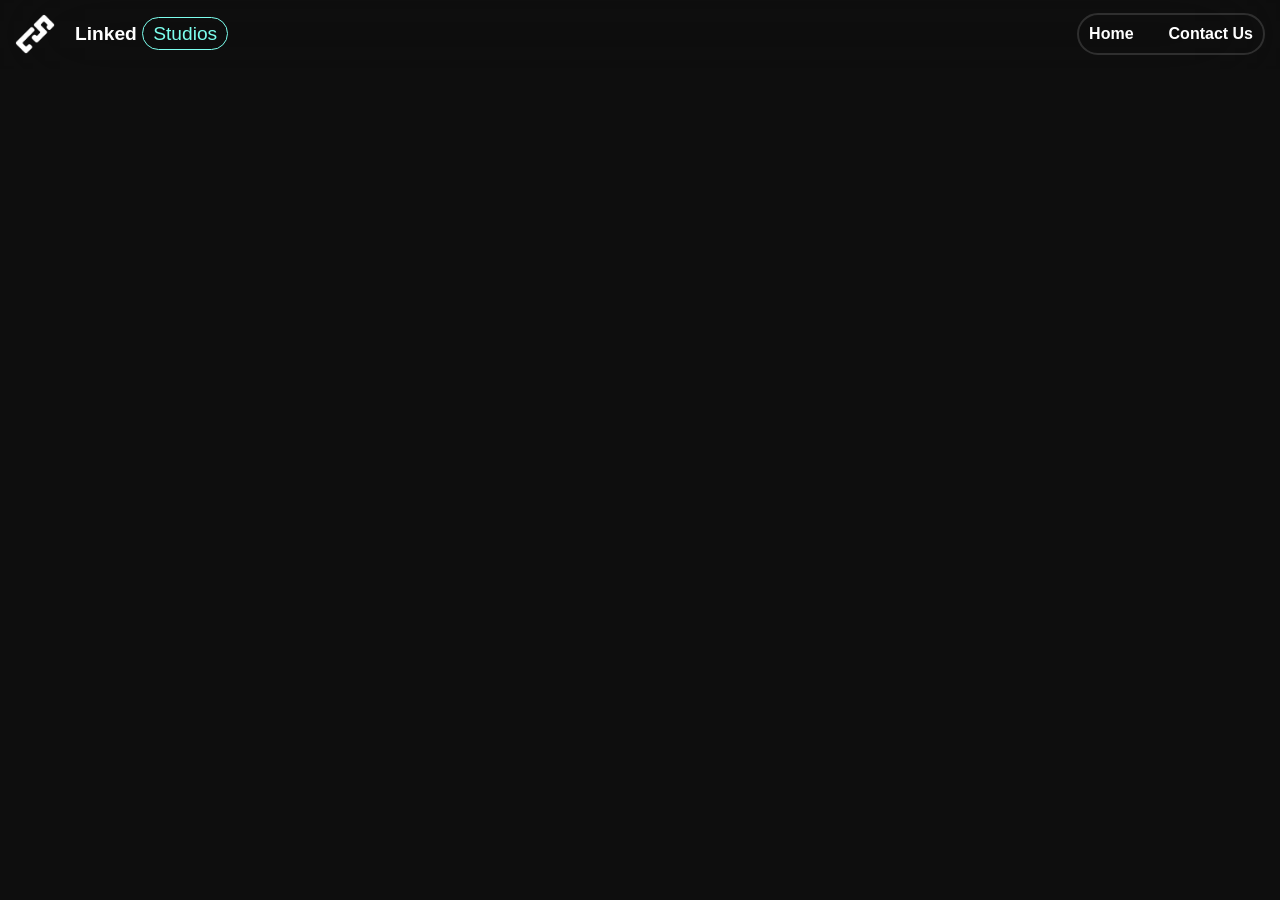
==== learn.html @ 87d77068 "Add files via upload" ====
<!DOCTYPE html>
<html lang="en">

<head>
    <meta charset="UTF-8">
    <meta name="viewport" content="width=device-width, initial-scale=1.0">
    <title>Learn More</title>

    <link rel="icon" href="Images/logos/logo.webp">

    <link rel="stylesheet" href="app.css">
    <link rel="stylesheet" href="animation-styles.css">
    <link rel="stylesheet" href="background-framework.css">

    <script type="text/javascript" src="Boots/jquery.js" defer></script>
    <script type="text/javascript" src="content.js" defer></script>
    <script type="text/javascript" src="function.js" defer></script>
</head>

<body>
    <nav>
        <div>
            <img src="Images/logos/logo.webp" alt="linked-studioslogo">
            <p>Linked <span>Studios</span></p>
        </div>

        <button id="nav-ham" class="nav-toggle">&#9776;</button>

        <div id="nav-links" class="links" data-isopen=false>
            <a class="cex-but" href="index.html" draggable="false">Home</a>
            <a class="cex- but" href="#contact" draggable="false">Contact Us</a>
        </div>
    </nav>
</body>

</html>
---- app.css ----
:root {
    --margin: 30px;
    --padding: 30px;
    --border-radius: 30px;
    --font-size: 16px;
    --background-color: #0e0e0e;
    --main-color: rgb(124, 255, 238);
    --shadow-color: rgb(0, 0, 0);
    --showcase-gap: 30px;

    font-size: var(--font-size);
}

html {
    scroll-behavior: smooth;
}

body {
    margin: 0px;
    overflow-x: hidden;

    background-color: var(--background-color);
    font-family: Verdana, Geneva, Tahoma, sans-serif;

    color: white;
}

main {
    display: flex;
    flex-direction: column;
    gap: 60px;
}

h1,
h2 {
    text-shadow: 0 0 0.2em currentColor;
}

/* Navigations */

nav {
    position: sticky;
    top: 0px;

    display: flex;
    justify-content: space-between;
    align-items: center;
    background-color: rgba(17, 17, 17, 0.253);
    color: white;

    padding: 0px 15px 15px;
    backdrop-filter: blur(50px);

    padding-bottom: 0;
    z-index: 100;
}

nav div {
    display: flex;
    justify-content: center;
    align-items: center;
}

nav img {
    height: 2.5em;
    aspect-ratio: 1 / 1;
}

nav p {
    font-size: larger;
    font-weight: bolder;
}

nav p span {
    padding: 5px 10px;
    border: 1px var(--main-color) solid;
    border-radius: 1000px;
    color: var(--main-color);

    font-weight: lighter;
}

.links {
    display: flex;
    gap: 15px;
    border-radius: 1000px;
    border: 2px rgba(255, 255, 255, 0.137) solid;
    list-style: none;
    font-weight: bold;
}

.links a {
    padding: 10px;

    color: white;
    font-size: 16px;

    text-decoration: none;

    border: none;
    border-radius: 1000px;
    transition: all 0.6s cubic-bezier(0.23, 1, 0.320, 1);
}

.nav-toggle {
    display: none;
    cursor: pointer;

    border: none;
    background: none;

    font-size: 30px;
    color: white;
    padding: 0px;
    margin: 0px;
}

/* HTML Elements */

#intro {
    position: relative;

    margin: 0px var(--margin);
    border-radius: 0px 0px var(--border-radius) var(--border-radius);

    border: var(--main-color) 3px solid;
    border-top: none;

    padding: calc(var(--padding) + 20px);
    background: radial-gradient(circle at top, #0e0e0e 35%, rgb(20, 95, 105) 70%, var(--main-color) 100%);

    color: white;
}

#intro::before {
    content: "";
    position: absolute;

    inset: 0;

    background: linear-gradient(to bottom, #0e0e0e, rgba(0, 0, 0, 0) 50%);
    pointer-events: none;
}

#intro h1 {
    position: relative;

    font-size: clamp(30px, 5vw, 60px);
    width: 100%;
}

.cex-but {
    border: 2px white solid;
    color: white;

    padding: 10px 40px;
    border-radius: 1000px;
    background-color: transparent;

    font-weight: bolder;
    font-size: 17px;

    position: relative;
    overflow: hidden;

    transition: all 0.6s cubic-bezier(0.23, 1, 0.320, 1);
}

.cex-but::before {
    content: "";
    position: absolute;

    border-radius: inherit;
    background-color: white;
    inset: 0;
    margin: auto;

    width: 100%;
    aspect-ratio: 1/1;

    scale: 0;
    z-index: -1;

    transition: all 0.6s cubic-bezier(0.23, 1, 0.320, 1);
}

#about-us {
    margin: 0px var(--margin);
    padding: calc(var(--padding) + 20px);
    background: linear-gradient(to top, #1a1a1a, #1a1a1a00 75%);

    border-radius: var(--border-radius);

    display: flex;
    flex-wrap: wrap;

    color: rgb(255, 255, 255);
}

#about-us>* {
    width: 50%;
}

#about-us section>img {
    height: 5em;
}

.cascade-container {
    width: 100%;
    height: 13em;

    transform-style: preserve-3d;

    position: relative;
    transform: perspective(5000px) rotateX(var(--rotate3dX)) rotateY(var(--rotate3dY));

    display: flex;
    justify-content: center;
    align-items: center;
}

.cascade-container>* {
    position: absolute;
    border-radius: 20px;
    box-shadow: 0px 15px 15px rgba(0, 0, 0, 0.5);

    max-width: 100%;
    height: auto;
}

.cascade-container>img:nth-child(1) {
    scale: 1;
}

.cascade-container>img:nth-child(2) {
    scale: 0.55;

    transform: translateX(-80%) translateY(-70%) translateZ(75px);
}

.cascade-container>img:nth-child(3) {
    scale: 0.65;

    transform: translateX(50%) translateY(70%) translateZ(30px);
}

.showcase {
    text-align: center;

    background: linear-gradient(to right, var(--background-color), #1a2122 50%, var(--background-color) 100%);
    padding: var(--padding);
}

.showcase section {
    display: flex;
    flex-wrap: wrap;

    justify-content: center;
    gap: var(--showcase-gap);
}

.showcase h1 {
    font-size: 50px;
    margin-bottom: 60px;
}

.showcase h1 span {
    color: var(--main-color);
}

.cd {
    height: 200px;

    background: rgb(97, 36, 36);
    overflow: hidden;

    background-size: cover;
    background-position: center;

    border-radius: calc(var(--border-radius) / 2);
    position: relative;

    inset: 0;

    transition: all 0.3s cubic-bezier(0.23, 1, 0.320, 1);
}

.cd::before {
    content: "";
    position: absolute;

    backdrop-filter: blur(4px);
    inset: 0;

    z-index: -1;

    background: linear-gradient(to top, black, rgba(0, 0, 0, 0));

    transform-origin: bottom;
    transition: all 0.3s cubic-bezier(0.215, 0.610, 0.355, 1);
}

.cd>h2,p {
    margin: 20px;
    text-align: left;
    transition: all 0.3s cubic-bezier(0.215, 0.610, 0.355, 1);

    transition-delay: calc(sibling-index() * 0.1s);
    line-height: 1.5;
}

.cd>img {
    position: absolute;
    bottom: 0px;
    right: 0px;

    width: 2.5em;
    margin: 10px;

    border-radius: 10px;
}

.cd a {
    background-color: red;
    inset: 0;

    position: relative;
    z-index: 3;
}

#contact {
    display: flex;
    flex-wrap: wrap;
    gap: 30px;
}

#contact > a {
    text-decoration: none;
}

.info-dump {
    margin: 3em;
    text-align: center;
}

.info-dump h1+p {
    width: 100%;
}

.info-dump button {
    margin: 30px;
}


/* Footer */
footer {
    padding: var(--padding);
    text-align: center;
}

/* Pre-made Styles frfr */

.shadow {
    box-shadow: var(--shadow-color) 0px 20px 30px -10px;
    border-radius: 8px;
}

/* Media Queries */

@media screen and (min-width: 1400px) {
    .cd {
        width: calc(25% - var(--showcase-gap));
    }

    #about-us {
        padding-top: 250px;
    }
}

@media screen and (max-width: 1400px) {
    .cd {
        width: calc(33% - var(--showcase-gap));
    }
}

@media screen and (max-width: 1000px) {
    .cd {
        width: calc(50% - var(--showcase-gap));
    }
}

@media screen and (max-width: 600px) {
    .cd {
        width: 100%;
    }
}

@media screen and (min-width: 768px) {
    .links {
        transform: translateX(0%);
    }
}

@media screen and (max-width: 768px) {
    .nav-toggle {
        display: block;
        z-index: inherit;
        appearance: none;
    }

    nav {
        display: flex;
        flex-wrap: wrap;

        padding-bottom: 0;
    }

    .links {
        position: absolute;

        left: 0px;
        top: 100%;

        border: none;
        border-radius: 0px;

        display: flex;
        flex-direction: column;

        gap: 0px;
        width: 100vw;

        transform: translateX(125%);
        transition: all 0.6s cubic-bezier(0.23, 1, 0.320, 1);
    }

    .links>a {
        overflow: hidden;
        width: 100%;
        position: relative;

        background-color: rgba(0, 0, 0, 0.664);

        padding: 15px;
        padding-left: 50px;

        backdrop-filter: blur(15px);
        border-radius: 0;
        transform-origin: center top;
        transition: all 0.6s cubic-bezier(0.23, 1, 0.320, 1);
    }

    .links>a::before {
        content: "";
        position: absolute;

        inset: 0;
        background: linear-gradient(to right, var(--main-color), rgba(0, 0, 0, 0));

        transform-origin: center left;
        z-index: -1;

        transition: all 0.6s cubic-bezier(0.23, 1, 0.320, 1);
        transform: scaleX(0);
    }

    .footer-nav {
        display: none;
    }

    #about-us>* {
        width: 100%;
    }

    #contact button {
        width: 100%;
    }

    .cascade-container {
        margin-top: 75px;
    }
}
---- animation-styles.css ----
.cex-but:hover {
    color: black;
    scale: 1.15;

    box-shadow: 0 0px 20px rgba(255, 255, 255, 0.4);
}

.cex-but:hover::before {
    scale: 3;
}

.cd:hover::before {
    opacity: 1;
    transform: rotateX(100deg);
}

.cd:hover h2, .cd:hover p {
    transform: translateY(30px);
    opacity: 0;
}

.cd:hover {
    transform: scale(0.9);
}

.nav-toggle:checked~.links {
    display: none;
}


/* Animation Vars */
 
@keyframes appearabove {
    from {
        opacity: 0;

        transform: translateY(100px) scale(0);
    }

    to {
        opacity: 1;

        transform: translateY(0) scale(1);
    }
}

/* Animation Initiator */

.appear-scale {
    opacity: 0;

    animation: appearabove 0.6s cubic-bezier(0.19, 1, 0.22, 1) forwards;
    animation-delay: calc(calc(sibling-index()-1)*250ms);
   
    timeline-trigger: --appearabove-trigger view();
    animation-trigger: --appearabove-trigger play-once none;
}

/* Medias */

@media screen and (min-width: 768px) {
    .links a:hover {
        background-color: var(--main-color);
        color: black;
    }
}

@media screen and (max-width: 768px) {
    .links a:hover::before {
        transform: scaleX(1);
    }

    .links a:hover {
        color: black;
        padding-left: 20%;

        z-index: 2;
        backdrop-filter: blur(15px);
    }

}

@media (pointer: coarse) and (hover: none) {

}
---- background-framework.css ----
/* From Uiverse.io by amir_6539 */ 
.container {
  position: absolute;

  z-index: 0;
  inset: 0;
  overflow: hidden;
  pointer-events: none;
}

#stars {
  width: 1px;
  height: 1px;
  background: transparent;
  box-shadow:
    501px 811px #fff,
    1450px 1324px #fff,
    1093px 1780px #fff,
    1469px 678px #fff,
    904px 741px #fff,
    1160px 781px #fff,
    1841px 1962px #fff,
    1630px 1667px #fff,
    1788px 676px #fff,
    367px 1734px #fff,
    1343px 156px #fff,
    1283px 1142px #fff,
    1062px 378px #fff,
    1395px 467px #fff,
    1017px 1891px #fff,
    137px 1114px #fff,
    1767px 1403px #fff,
    1543px 11px #fff,
    1078px 181px #fff,
    1189px 1574px #fff,
    1697px 1551px #fff,
    439px 472px #fff,
    1491px 677px #fff,
    1364px 599px #fff,
    34px 382px #fff,
    1221px 1584px #fff,
    1266px 1499px #fff,
    169px 1907px #fff,
    1219px 1125px #fff,
    659px 18px #fff,
    1731px 1959px #fff,
    332px 1216px #fff,
    1913px 788px #fff,
    80px 712px #fff,
    326px 1605px #fff,
    574px 1502px #fff,
    473px 1653px #fff,
    404px 975px #fff,
    322px 1797px #fff,
    425px 1321px #fff,
    1121px 1797px #fff,
    731px 647px #fff,
    891px 1584px #fff,
    1523px 109px #fff,
    1379px 244px #fff,
    865px 1064px #fff,
    493px 956px #fff,
    624px 1380px #fff,
    440px 619px #fff,
    1630px 767px #fff,
    955px 1196px #fff,
    62px 729px #fff,
    126px 946px #fff,
    1256px 896px #fff,
    1444px 256px #fff,
    661px 1628px #fff,
    1078px 1716px #fff,
    300px 737px #fff,
    1734px 413px #fff,
    1296px 129px #fff,
    1771px 1678px #fff,
    977px 1764px #fff,
    1879px 549px #fff,
    665px 1531px #fff,
    89px 701px #fff,
    1084px 1183px #fff,
    1597px 1576px #fff,
    1354px 1774px #fff,
    554px 1471px #fff,
    1469px 287px #fff,
    887px 106px #fff,
    1962px 766px #fff,
    638px 805px #fff,
    1651px 741px #fff,
    1517px 1826px #fff,
    24px 1152px #fff,
    507px 558px #fff,
    1262px 652px #fff,
    246px 1048px #fff,
    1077px 421px #fff,
    1866px 1847px #fff,
    1986px 1561px #fff,
    704px 632px #fff,
    1991px 1875px #fff,
    1227px 395px #fff,
    45px 1116px #fff,
    247px 786px #fff,
    890px 607px #fff,
    787px 1235px #fff,
    557px 524px #fff,
    1582px 1285px #fff,
    1725px 1366px #fff,
    952px 747px #fff,
    251px 458px #fff,
    1500px 1250px #fff,
    1999px 1734px #fff,
    1336px 1955px #fff,
    1705px 1464px #fff,
    728px 697px #fff,
    594px 510px #fff,
    1345px 1990px #fff,
    1919px 1803px #fff,
    1117px 966px #fff,
    1629px 97px #fff,
    1046px 1196px #fff,
    810px 1092px #fff,
    722px 976px #fff,
    406px 18px #fff,
    1665px 1860px #fff,
    1758px 1628px #fff,
    1183px 463px #fff,
    564px 239px #fff,
    13px 1767px #fff,
    1482px 1472px #fff,
    1700px 347px #fff,
    1362px 244px #fff,
    1141px 1708px #fff,
    22px 885px #fff,
    374px 1309px #fff,
    1034px 1037px #fff,
    1725px 1086px #fff,
    1343px 1921px #fff,
    596px 903px #fff,
    1061px 478px #fff,
    18px 1409px #fff,
    729px 1364px #fff,
    264px 911px #fff,
    677px 1442px #fff,
    123px 33px #fff,
    1303px 646px #fff,
    1945px 792px #fff,
    1305px 938px #fff,
    918px 1536px #fff,
    620px 948px #fff,
    183px 646px #fff,
    695px 687px #fff,
    881px 272px #fff,
    1521px 1212px #fff,
    1423px 1022px #fff,
    1545px 1271px #fff,
    1393px 348px #fff,
    685px 1910px #fff,
    1446px 856px #fff,
    73px 1201px #fff,
    736px 999px #fff,
    673px 796px #fff,
    469px 850px #fff,
    1912px 142px #fff,
    1278px 664px #fff,
    184px 1990px #fff,
    1173px 1312px #fff,
    782px 1879px #fff,
    323px 1035px #fff,
    611px 908px #fff,
    565px 1449px #fff,
    748px 1713px #fff,
    1047px 490px #fff,
    1040px 1872px #fff,
    1818px 1659px #fff,
    1806px 1327px #fff,
    386px 575px #fff,
    1550px 463px #fff,
    148px 687px #fff,
    651px 1683px #fff,
    1588px 1194px #fff,
    1831px 2px #fff,
    581px 876px #fff,
    1396px 1743px #fff,
    1212px 1810px #fff,
    421px 1920px #fff,
    658px 1461px #fff,
    1859px 1809px #fff,
    1456px 388px #fff,
    186px 1627px #fff,
    1528px 1145px #fff,
    171px 97px #fff,
    674px 1072px #fff,
    676px 1052px #fff,
    1165px 1131px #fff,
    1088px 781px #fff,
    1231px 948px #fff,
    330px 257px #fff,
    426px 1046px #fff,
    549px 652px #fff,
    1338px 74px #fff,
    1749px 364px #fff,
    931px 369px #fff,
    383px 1428px #fff,
    1558px 389px #fff,
    927px 133px #fff,
    234px 1888px #fff,
    1785px 1617px #fff,
    556px 643px #fff,
    401px 275px #fff,
    406px 1644px #fff,
    1253px 1852px #fff,
    1599px 883px #fff,
    744px 1721px #fff,
    524px 1297px #fff,
    1226px 1177px #fff,
    1679px 55px #fff,
    874px 1811px #fff,
    838px 790px #fff,
    1241px 430px #fff,
    1676px 652px #fff,
    1191px 568px #fff,
    53px 1990px #fff,
    1163px 237px #fff,
    61px 223px #fff,
    592px 456px #fff,
    1844px 271px #fff,
    1324px 1488px #fff,
    1373px 717px #fff,
    1822px 709px #fff,
    1464px 941px #fff,
    1445px 1118px #fff,
    991px 1414px #fff,
    1964px 1076px #fff,
    108px 172px #fff,
    641px 1722px #fff,
    1539px 427px #fff,
    1697px 45px #fff,
    1301px 1353px #fff,
    1060px 329px #fff,
    967px 1396px #fff,
    493px 301px #fff,
    1228px 1406px #fff,
    1211px 1653px #fff,
    444px 1822px #fff,
    1746px 353px #fff,
    1449px 381px #fff,
    671px 887px #fff,
    650px 138px #fff,
    30px 1839px #fff,
    1094px 1405px #fff,
    273px 796px #fff,
    1618px 1964px #fff,
    1045px 1849px #fff,
    1472px 1155px #fff,
    1529px 1312px #fff,
    728px 448px #fff,
    44px 1908px #fff,
    691px 818px #fff,
    254px 293px #fff,
    1981px 1133px #fff,
    1307px 375px #fff,
    196px 316px #fff,
    1241px 1975px #fff,
    1138px 1706px #fff,
    1769px 463px #fff,
    1768px 1428px #fff,
    1730px 590px #fff,
    1780px 523px #fff,
    1862px 1526px #fff,
    1613px 909px #fff,
    1266px 1781px #fff,
    470px 352px #fff,
    699px 1682px #fff,
    1002px 614px #fff,
    1209px 133px #fff,
    1842px 518px #fff,
    1422px 1836px #fff,
    1720px 1901px #fff,
    470px 1788px #fff,
    1355px 1387px #fff,
    146px 1162px #fff,
    933px 80px #fff,
    681px 1063px #fff,
    313px 1341px #fff,
    740px 1498px #fff,
    168px 1014px #fff,
    345px 1355px #fff,
    1498px 1562px #fff,
    1626px 1358px #fff,
    890px 403px #fff,
    663px 562px #fff,
    1481px 168px #fff,
    22px 719px #fff,
    774px 1041px #fff,
    1899px 829px #fff,
    430px 158px #fff,
    430px 361px #fff,
    1592px 1334px #fff,
    224px 323px #fff,
    1639px 1131px #fff,
    7px 271px #fff,
    1646px 1514px #fff,
    1605px 1444px #fff,
    1820px 1665px #fff,
    1549px 1641px #fff,
    1609px 1377px #fff,
    486px 1098px #fff,
    229px 613px #fff,
    542px 1694px #fff,
    318px 256px #fff,
    1861px 918px #fff,
    889px 892px #fff,
    442px 1524px #fff,
    19px 422px #fff,
    1935px 1908px #fff,
    828px 109px #fff,
    862px 1248px #fff,
    1275px 560px #fff,
    906px 63px #fff,
    337px 1605px #fff,
    1691px 918px #fff,
    1414px 679px #fff,
    1726px 749px #fff,
    1540px 1149px #fff,
    1337px 1466px #fff,
    446px 430px #fff,
    676px 1616px #fff,
    840px 326px #fff,
    976px 977px #fff,
    1840px 642px #fff,
    1273px 804px #fff,
    1071px 928px #fff,
    1292px 1675px #fff,
    29px 1148px #fff,
    1585px 135px #fff,
    1007px 563px #fff,
    1035px 78px #fff,
    1174px 574px #fff,
    120px 1304px #fff,
    845px 1292px #fff,
    861px 540px #fff,
    234px 232px #fff,
    1940px 1367px #fff,
    759px 639px #fff,
    1775px 1381px #fff,
    906px 372px #fff,
    1104px 1165px #fff,
    1524px 911px #fff,
    1882px 330px #fff,
    1389px 700px #fff,
    300px 1629px #fff,
    220px 1614px #fff,
    563px 140px #fff,
    1611px 1586px #fff,
    793px 1316px #fff,
    325px 1070px #fff,
    1722px 1462px #fff,
    1406px 1120px #fff,
    1169px 1768px #fff,
    1956px 1053px #fff,
    959px 1587px #fff,
    585px 1566px #fff,
    370px 204px #fff,
    1606px 1416px #fff,
    443px 1606px #fff,
    1499px 1102px #fff,
    1943px 105px #fff,
    1121px 1594px #fff,
    1512px 32px #fff,
    871px 1425px #fff,
    433px 100px #fff,
    294px 1471px #fff,
    1688px 1755px #fff,
    1666px 591px #fff,
    1034px 300px #fff,
    734px 1178px #fff,
    1342px 313px #fff,
    1616px 1590px #fff,
    1763px 1472px #fff,
    632px 1935px #fff,
    1708px 872px #fff,
    1871px 915px #fff,
    1829px 1020px #fff,
    1599px 578px #fff,
    42px 585px #fff,
    1163px 1382px #fff,
    1744px 1272px #fff,
    984px 1426px #fff,
    1786px 1584px #fff,
    1813px 379px #fff,
    1867px 1127px #fff,
    97px 567px #fff,
    626px 988px #fff,
    1178px 79px #fff,
    1703px 211px #fff,
    961px 1785px #fff,
    110px 975px #fff,
    953px 1941px #fff,
    1027px 1790px #fff,
    1665px 107px #fff,
    11px 964px #fff,
    1718px 1147px #fff,
    21px 1728px #fff,
    1358px 1922px #fff,
    872px 65px #fff,
    1191px 1635px #fff,
    762px 681px #fff,
    1519px 1033px #fff,
    906px 566px #fff,
    1074px 657px #fff,
    1093px 415px #fff,
    51px 198px #fff,
    1075px 1418px #fff,
    1547px 1070px #fff,
    225px 920px #fff,
    850px 1974px #fff,
    981px 595px #fff,
    1425px 131px #fff,
    460px 917px #fff,
    56px 495px #fff,
    714px 428px #fff,
    920px 493px #fff,
    470px 1521px #fff,
    532px 821px #fff,
    1905px 71px #fff,
    883px 1501px #fff,
    294px 196px #fff,
    381px 1999px #fff,
    332px 793px #fff,
    1246px 408px #fff,
    233px 149px #fff,
    315px 231px #fff,
    1594px 1302px #fff,
    696px 1585px #fff,
    791px 136px #fff,
    479px 199px #fff,
    1627px 1413px #fff,
    1824px 924px #fff,
    1631px 342px #fff,
    1251px 1151px #fff,
    284px 1781px #fff,
    497px 1052px #fff,
    204px 1161px #fff,
    646px 1499px #fff,
    1762px 558px #fff,
    854px 1833px #fff,
    883px 945px #fff,
    44px 982px #fff,
    1101px 834px #fff,
    515px 1748px #fff,
    1578px 1435px #fff,
    819px 1258px #fff,
    776px 670px #fff,
    115px 385px #fff,
    1478px 434px #fff,
    885px 20px #fff,
    192px 1513px #fff,
    78px 1129px #fff,
    1774px 1105px #fff,
    955px 1149px #fff,
    1817px 1929px #fff,
    1106px 1832px #fff,
    1107px 1997px #fff,
    94px 23px #fff,
    243px 982px #fff,
    43px 1972px #fff,
    1798px 673px #fff,
    1131px 1589px #fff,
    841px 14px #fff,
    826px 345px #fff,
    687px 56px #fff,
    1084px 32px #fff,
    1887px 1878px #fff,
    153px 526px #fff,
    1828px 253px #fff,
    1947px 1105px #fff,
    886px 700px #fff,
    1307px 1723px #fff,
    1274px 651px #fff,
    1530px 837px #fff,
    1699px 1637px #fff,
    1703px 1331px #fff,
    1929px 1557px #fff,
    1763px 737px #fff,
    1118px 1680px #fff,
    1545px 692px #fff,
    1462px 1092px #fff,
    208px 1667px #fff,
    1393px 859px #fff,
    186px 1794px #fff,
    351px 1199px #fff,
    642px 1995px #fff,
    1061px 1726px #fff,
    1708px 115px #fff,
    1233px 1305px #fff,
    637px 1786px #fff,
    1730px 603px #fff,
    75px 1240px #fff,
    1704px 1326px #fff,
    584px 346px #fff,
    438px 1554px #fff,
    561px 513px #fff,
    1382px 225px #fff,
    467px 1674px #fff,
    1403px 815px #fff,
    1546px 1835px #fff,
    127px 1119px #fff,
    276px 591px #fff,
    688px 1458px #fff,
    765px 646px #fff,
    474px 984px #fff,
    171px 361px #fff,
    94px 1480px #fff,
    1962px 1666px #fff,
    909px 1037px #fff,
    1725px 222px #fff,
    253px 1355px #fff,
    1892px 1901px #fff,
    275px 1847px #fff,
    28px 1184px #fff,
    1725px 1382px #fff,
    882px 647px #fff,
    1935px 1046px #fff,
    10px 344px #fff,
    292px 1328px #fff,
    127px 1352px #fff,
    752px 929px #fff,
    1589px 384px #fff,
    284px 1829px #fff,
    381px 820px #fff,
    1229px 1125px #fff,
    777px 429px #fff,
    1811px 1499px #fff,
    1573px 287px #fff,
    295px 756px #fff,
    389px 616px #fff,
    781px 41px #fff,
    1092px 333px #fff,
    794px 1588px #fff,
    386px 1847px #fff,
    1802px 710px #fff,
    662px 60px #fff,
    640px 264px #fff,
    463px 746px #fff,
    1859px 799px #fff,
    763px 37px #fff,
    639px 396px #fff,
    357px 1071px #fff,
    1190px 1430px #fff,
    1814px 257px #fff,
    1382px 235px #fff,
    606px 1304px #fff,
    1939px 1470px #fff,
    1124px 349px #fff,
    307px 1567px #fff,
    310px 1323px #fff,
    1145px 922px #fff,
    1196px 1922px #fff,
    1647px 544px #fff,
    788px 1337px #fff,
    257px 632px #fff,
    1413px 414px #fff,
    590px 620px #fff,
    582px 794px #fff,
    1702px 1481px #fff,
    1055px 53px #fff,
    157px 346px #fff,
    50px 1901px #fff,
    1038px 1369px #fff,
    796px 1941px #fff,
    215px 194px #fff,
    1567px 1538px #fff,
    367px 800px #fff,
    1044px 489px #fff,
    1109px 1712px #fff,
    524px 327px #fff,
    525px 1252px #fff,
    1475px 1240px #fff,
    529px 436px #fff,
    795px 834px #fff,
    122px 1371px #fff,
    79px 482px #fff,
    520px 1249px #fff,
    336px 1878px #fff,
    188px 944px #fff,
    325px 1259px #fff,
    1491px 1942px #fff,
    620px 1054px #fff,
    1606px 1153px #fff,
    1448px 502px #fff,
    53px 1381px #fff,
    107px 1670px #fff,
    1380px 618px #fff,
    967px 1557px #fff,
    1116px 1722px #fff,
    1174px 1044px #fff,
    1805px 717px #fff,
    663px 394px #fff,
    1848px 1007px #fff,
    389px 802px #fff,
    49px 392px #fff,
    1650px 852px #fff,
    1678px 1012px #fff,
    335px 1009px #fff,
    1818px 1631px #fff,
    1568px 742px #fff,
    1162px 1991px #fff,
    52px 1190px #fff,
    1401px 928px #fff,
    119px 1549px #fff,
    537px 1529px #fff,
    2px 1709px #fff,
    122px 387px #fff,
    543px 2px #fff,
    27px 1971px #fff,
    507px 1377px #fff,
    1362px 1080px #fff,
    1031px 1544px #fff,
    1631px 1174px #fff,
    1603px 312px #fff,
    1626px 1422px #fff,
    1430px 615px #fff,
    1958px 1431px #fff,
    1946px 1412px #fff,
    1848px 247px #fff,
    984px 1808px #fff,
    1396px 225px #fff,
    319px 717px #fff,
    1252px 875px #fff,
    1619px 156px #fff,
    951px 1971px #fff,
    386px 355px #fff,
    1406px 1151px #fff,
    273px 1538px #fff,
    844px 1570px #fff,
    947px 151px #fff,
    1363px 525px #fff,
    209px 307px #fff,
    1923px 1718px #fff,
    993px 1741px #fff,
    1513px 353px #fff,
    1353px 61px #fff,
    664px 352px #fff,
    1382px 359px #fff,
    1487px 1707px #fff,
    657px 1045px #fff,
    1107px 490px #fff,
    1834px 1176px #fff,
    837px 1438px #fff,
    1947px 448px #fff,
    1196px 333px #fff,
    151px 555px #fff,
    18px 992px #fff,
    458px 748px #fff,
    1801px 890px #fff,
    1093px 1012px #fff,
    315px 1101px #fff,
    194px 323px #fff,
    754px 292px #fff,
    1737px 7px #fff,
    40px 840px #fff,
    1170px 805px #fff,
    176px 1753px #fff,
    805px 1148px #fff,
    1578px 1271px #fff,
    367px 1494px #fff,
    363px 1111px #fff,
    1955px 243px #fff,
    1451px 1093px #fff,
    375px 617px #fff,
    1223px 720px #fff,
    1178px 13px #fff,
    1456px 865px #fff,
    1440px 49px #fff,
    186px 1569px #fff,
    320px 1853px #fff,
    300px 539px #fff,
    1559px 509px #fff,
    1985px 1108px #fff,
    1588px 828px #fff,
    525px 1432px #fff,
    831px 363px #fff,
    141px 281px #fff,
    1319px 402px #fff,
    40px 456px #fff,
    1955px 478px #fff,
    1758px 818px #fff,
    1924px 688px #fff,
    1030px 953px #fff,
    1982px 210px #fff,
    917px 1401px #fff,
    1051px 1837px #fff,
    1045px 463px #fff,
    1744px 573px #fff,
    529px 1530px #fff,
    542px 469px #fff,
    1982px 324px #fff,
    1902px 1422px #fff,
    1968px 782px #fff,
    1666px 1561px #fff,
    955px 304px #fff,
    323px 778px #fff,
    272px 443px #fff,
    485px 581px #fff,
    1353px 1058px #fff,
    1257px 131px #fff,
    434px 98px #fff,
    1587px 1953px #fff,
    1749px 68px #fff,
    1984px 839px #fff,
    1518px 183px #fff,
    1071px 855px #fff,
    1662px 1994px #fff,
    1111px 106px #fff,
    1954px 838px #fff;
  animation: animStar 50s linear infinite;
}
#stars:after {
  content: " ";
  position: absolute;
  top: 2000px;
  width: 1px;
  height: 1px;
  background: transparent;
  box-shadow:
    501px 811px #fff,
    1450px 1324px #fff,
    1093px 1780px #fff,
    1469px 678px #fff,
    904px 741px #fff,
    1160px 781px #fff,
    1841px 1962px #fff,
    1630px 1667px #fff,
    1788px 676px #fff,
    367px 1734px #fff,
    1343px 156px #fff,
    1283px 1142px #fff,
    1062px 378px #fff,
    1395px 467px #fff,
    1017px 1891px #fff,
    137px 1114px #fff,
    1767px 1403px #fff,
    1543px 11px #fff,
    1078px 181px #fff,
    1189px 1574px #fff,
    1697px 1551px #fff,
    439px 472px #fff,
    1491px 677px #fff,
    1364px 599px #fff,
    34px 382px #fff,
    1221px 1584px #fff,
    1266px 1499px #fff,
    169px 1907px #fff,
    1219px 1125px #fff,
    659px 18px #fff,
    1731px 1959px #fff,
    332px 1216px #fff,
    1913px 788px #fff,
    80px 712px #fff,
    326px 1605px #fff,
    574px 1502px #fff,
    473px 1653px #fff,
    404px 975px #fff,
    322px 1797px #fff,
    425px 1321px #fff,
    1121px 1797px #fff,
    731px 647px #fff,
    891px 1584px #fff,
    1523px 109px #fff,
    1379px 244px #fff,
    865px 1064px #fff,
    493px 956px #fff,
    624px 1380px #fff,
    440px 619px #fff,
    1630px 767px #fff,
    955px 1196px #fff,
    62px 729px #fff,
    126px 946px #fff,
    1256px 896px #fff,
    1444px 256px #fff,
    661px 1628px #fff,
    1078px 1716px #fff,
    300px 737px #fff,
    1734px 413px #fff,
    1296px 129px #fff,
    1771px 1678px #fff,
    977px 1764px #fff,
    1879px 549px #fff,
    665px 1531px #fff,
    89px 701px #fff,
    1084px 1183px #fff,
    1597px 1576px #fff,
    1354px 1774px #fff,
    554px 1471px #fff,
    1469px 287px #fff,
    887px 106px #fff,
    1962px 766px #fff,
    638px 805px #fff,
    1651px 741px #fff,
    1517px 1826px #fff,
    24px 1152px #fff,
    507px 558px #fff,
    1262px 652px #fff,
    246px 1048px #fff,
    1077px 421px #fff,
    1866px 1847px #fff,
    1986px 1561px #fff,
    704px 632px #fff,
    1991px 1875px #fff,
    1227px 395px #fff,
    45px 1116px #fff,
    247px 786px #fff,
    890px 607px #fff,
    787px 1235px #fff,
    557px 524px #fff,
    1582px 1285px #fff,
    1725px 1366px #fff,
    952px 747px #fff,
    251px 458px #fff,
    1500px 1250px #fff,
    1999px 1734px #fff,
    1336px 1955px #fff,
    1705px 1464px #fff,
    728px 697px #fff,
    594px 510px #fff,
    1345px 1990px #fff,
    1919px 1803px #fff,
    1117px 966px #fff,
    1629px 97px #fff,
    1046px 1196px #fff,
    810px 1092px #fff,
    722px 976px #fff,
    406px 18px #fff,
    1665px 1860px #fff,
    1758px 1628px #fff,
    1183px 463px #fff,
    564px 239px #fff,
    13px 1767px #fff,
    1482px 1472px #fff,
    1700px 347px #fff,
    1362px 244px #fff,
    1141px 1708px #fff,
    22px 885px #fff,
    374px 1309px #fff,
    1034px 1037px #fff,
    1725px 1086px #fff,
    1343px 1921px #fff,
    596px 903px #fff,
    1061px 478px #fff,
    18px 1409px #fff,
    729px 1364px #fff,
    264px 911px #fff,
    677px 1442px #fff,
    123px 33px #fff,
    1303px 646px #fff,
    1945px 792px #fff,
    1305px 938px #fff,
    918px 1536px #fff,
    620px 948px #fff,
    183px 646px #fff,
    695px 687px #fff,
    881px 272px #fff,
    1521px 1212px #fff,
    1423px 1022px #fff,
    1545px 1271px #fff,
    1393px 348px #fff,
    685px 1910px #fff,
    1446px 856px #fff,
    73px 1201px #fff,
    736px 999px #fff,
    673px 796px #fff,
    469px 850px #fff,
    1912px 142px #fff,
    1278px 664px #fff,
    184px 1990px #fff,
    1173px 1312px #fff,
    782px 1879px #fff,
    323px 1035px #fff,
    611px 908px #fff,
    565px 1449px #fff,
    748px 1713px #fff,
    1047px 490px #fff,
    1040px 1872px #fff,
    1818px 1659px #fff,
    1806px 1327px #fff,
    386px 575px #fff,
    1550px 463px #fff,
    148px 687px #fff,
    651px 1683px #fff,
    1588px 1194px #fff,
    1831px 2px #fff,
    581px 876px #fff,
    1396px 1743px #fff,
    1212px 1810px #fff,
    421px 1920px #fff,
    658px 1461px #fff,
    1859px 1809px #fff,
    1456px 388px #fff,
    186px 1627px #fff,
    1528px 1145px #fff,
    171px 97px #fff,
    674px 1072px #fff,
    676px 1052px #fff,
    1165px 1131px #fff,
    1088px 781px #fff,
    1231px 948px #fff,
    330px 257px #fff,
    426px 1046px #fff,
    549px 652px #fff,
    1338px 74px #fff,
    1749px 364px #fff,
    931px 369px #fff,
    383px 1428px #fff,
    1558px 389px #fff,
    927px 133px #fff,
    234px 1888px #fff,
    1785px 1617px #fff,
    556px 643px #fff,
    401px 275px #fff,
    406px 1644px #fff,
    1253px 1852px #fff,
    1599px 883px #fff,
    744px 1721px #fff,
    524px 1297px #fff,
    1226px 1177px #fff,
    1679px 55px #fff,
    874px 1811px #fff,
    838px 790px #fff,
    1241px 430px #fff,
    1676px 652px #fff,
    1191px 568px #fff,
    53px 1990px #fff,
    1163px 237px #fff,
    61px 223px #fff,
    592px 456px #fff,
    1844px 271px #fff,
    1324px 1488px #fff,
    1373px 717px #fff,
    1822px 709px #fff,
    1464px 941px #fff,
    1445px 1118px #fff,
    991px 1414px #fff,
    1964px 1076px #fff,
    108px 172px #fff,
    641px 1722px #fff,
    1539px 427px #fff,
    1697px 45px #fff,
    1301px 1353px #fff,
    1060px 329px #fff,
    967px 1396px #fff,
    493px 301px #fff,
    1228px 1406px #fff,
    1211px 1653px #fff,
    444px 1822px #fff,
    1746px 353px #fff,
    1449px 381px #fff,
    671px 887px #fff,
    650px 138px #fff,
    30px 1839px #fff,
    1094px 1405px #fff,
    273px 796px #fff,
    1618px 1964px #fff,
    1045px 1849px #fff,
    1472px 1155px #fff,
    1529px 1312px #fff,
    728px 448px #fff,
    44px 1908px #fff,
    691px 818px #fff,
    254px 293px #fff,
    1981px 1133px #fff,
    1307px 375px #fff,
    196px 316px #fff,
    1241px 1975px #fff,
    1138px 1706px #fff,
    1769px 463px #fff,
    1768px 1428px #fff,
    1730px 590px #fff,
    1780px 523px #fff,
    1862px 1526px #fff,
    1613px 909px #fff,
    1266px 1781px #fff,
    470px 352px #fff,
    699px 1682px #fff,
    1002px 614px #fff,
    1209px 133px #fff,
    1842px 518px #fff,
    1422px 1836px #fff,
    1720px 1901px #fff,
    470px 1788px #fff,
    1355px 1387px #fff,
    146px 1162px #fff,
    933px 80px #fff,
    681px 1063px #fff,
    313px 1341px #fff,
    740px 1498px #fff,
    168px 1014px #fff,
    345px 1355px #fff,
    1498px 1562px #fff,
    1626px 1358px #fff,
    890px 403px #fff,
    663px 562px #fff,
    1481px 168px #fff,
    22px 719px #fff,
    774px 1041px #fff,
    1899px 829px #fff,
    430px 158px #fff,
    430px 361px #fff,
    1592px 1334px #fff,
    224px 323px #fff,
    1639px 1131px #fff,
    7px 271px #fff,
    1646px 1514px #fff,
    1605px 1444px #fff,
    1820px 1665px #fff,
    1549px 1641px #fff,
    1609px 1377px #fff,
    486px 1098px #fff,
    229px 613px #fff,
    542px 1694px #fff,
    318px 256px #fff,
    1861px 918px #fff,
    889px 892px #fff,
    442px 1524px #fff,
    19px 422px #fff,
    1935px 1908px #fff,
    828px 109px #fff,
    862px 1248px #fff,
    1275px 560px #fff,
    906px 63px #fff,
    337px 1605px #fff,
    1691px 918px #fff,
    1414px 679px #fff,
    1726px 749px #fff,
    1540px 1149px #fff,
    1337px 1466px #fff,
    446px 430px #fff,
    676px 1616px #fff,
    840px 326px #fff,
    976px 977px #fff,
    1840px 642px #fff,
    1273px 804px #fff,
    1071px 928px #fff,
    1292px 1675px #fff,
    29px 1148px #fff,
    1585px 135px #fff,
    1007px 563px #fff,
    1035px 78px #fff,
    1174px 574px #fff,
    120px 1304px #fff,
    845px 1292px #fff,
    861px 540px #fff,
    234px 232px #fff,
    1940px 1367px #fff,
    759px 639px #fff,
    1775px 1381px #fff,
    906px 372px #fff,
    1104px 1165px #fff,
    1524px 911px #fff,
    1882px 330px #fff,
    1389px 700px #fff,
    300px 1629px #fff,
    220px 1614px #fff,
    563px 140px #fff,
    1611px 1586px #fff,
    793px 1316px #fff,
    325px 1070px #fff,
    1722px 1462px #fff,
    1406px 1120px #fff,
    1169px 1768px #fff,
    1956px 1053px #fff,
    959px 1587px #fff,
    585px 1566px #fff,
    370px 204px #fff,
    1606px 1416px #fff,
    443px 1606px #fff,
    1499px 1102px #fff,
    1943px 105px #fff,
    1121px 1594px #fff,
    1512px 32px #fff,
    871px 1425px #fff,
    433px 100px #fff,
    294px 1471px #fff,
    1688px 1755px #fff,
    1666px 591px #fff,
    1034px 300px #fff,
    734px 1178px #fff,
    1342px 313px #fff,
    1616px 1590px #fff,
    1763px 1472px #fff,
    632px 1935px #fff,
    1708px 872px #fff,
    1871px 915px #fff,
    1829px 1020px #fff,
    1599px 578px #fff,
    42px 585px #fff,
    1163px 1382px #fff,
    1744px 1272px #fff,
    984px 1426px #fff,
    1786px 1584px #fff,
    1813px 379px #fff,
    1867px 1127px #fff,
    97px 567px #fff,
    626px 988px #fff,
    1178px 79px #fff,
    1703px 211px #fff,
    961px 1785px #fff,
    110px 975px #fff,
    953px 1941px #fff,
    1027px 1790px #fff,
    1665px 107px #fff,
    11px 964px #fff,
    1718px 1147px #fff,
    21px 1728px #fff,
    1358px 1922px #fff,
    872px 65px #fff,
    1191px 1635px #fff,
    762px 681px #fff,
    1519px 1033px #fff,
    906px 566px #fff,
    1074px 657px #fff,
    1093px 415px #fff,
    51px 198px #fff,
    1075px 1418px #fff,
    1547px 1070px #fff,
    225px 920px #fff,
    850px 1974px #fff,
    981px 595px #fff,
    1425px 131px #fff,
    460px 917px #fff,
    56px 495px #fff,
    714px 428px #fff,
    920px 493px #fff,
    470px 1521px #fff,
    532px 821px #fff,
    1905px 71px #fff,
    883px 1501px #fff,
    294px 196px #fff,
    381px 1999px #fff,
    332px 793px #fff,
    1246px 408px #fff,
    233px 149px #fff,
    315px 231px #fff,
    1594px 1302px #fff,
    696px 1585px #fff,
    791px 136px #fff,
    479px 199px #fff,
    1627px 1413px #fff,
    1824px 924px #fff,
    1631px 342px #fff,
    1251px 1151px #fff,
    284px 1781px #fff,
    497px 1052px #fff,
    204px 1161px #fff,
    646px 1499px #fff,
    1762px 558px #fff,
    854px 1833px #fff,
    883px 945px #fff,
    44px 982px #fff,
    1101px 834px #fff,
    515px 1748px #fff,
    1578px 1435px #fff,
    819px 1258px #fff,
    776px 670px #fff,
    115px 385px #fff,
    1478px 434px #fff,
    885px 20px #fff,
    192px 1513px #fff,
    78px 1129px #fff,
    1774px 1105px #fff,
    955px 1149px #fff,
    1817px 1929px #fff,
    1106px 1832px #fff,
    1107px 1997px #fff,
    94px 23px #fff,
    243px 982px #fff,
    43px 1972px #fff,
    1798px 673px #fff,
    1131px 1589px #fff,
    841px 14px #fff,
    826px 345px #fff,
    687px 56px #fff,
    1084px 32px #fff,
    1887px 1878px #fff,
    153px 526px #fff,
    1828px 253px #fff,
    1947px 1105px #fff,
    886px 700px #fff,
    1307px 1723px #fff,
    1274px 651px #fff,
    1530px 837px #fff,
    1699px 1637px #fff,
    1703px 1331px #fff,
    1929px 1557px #fff,
    1763px 737px #fff,
    1118px 1680px #fff,
    1545px 692px #fff,
    1462px 1092px #fff,
    208px 1667px #fff,
    1393px 859px #fff,
    186px 1794px #fff,
    351px 1199px #fff,
    642px 1995px #fff,
    1061px 1726px #fff,
    1708px 115px #fff,
    1233px 1305px #fff,
    637px 1786px #fff,
    1730px 603px #fff,
    75px 1240px #fff,
    1704px 1326px #fff,
    584px 346px #fff,
    438px 1554px #fff,
    561px 513px #fff,
    1382px 225px #fff,
    467px 1674px #fff,
    1403px 815px #fff,
    1546px 1835px #fff,
    127px 1119px #fff,
    276px 591px #fff,
    688px 1458px #fff,
    765px 646px #fff,
    474px 984px #fff,
    171px 361px #fff,
    94px 1480px #fff,
    1962px 1666px #fff,
    909px 1037px #fff,
    1725px 222px #fff,
    253px 1355px #fff,
    1892px 1901px #fff,
    275px 1847px #fff,
    28px 1184px #fff,
    1725px 1382px #fff,
    882px 647px #fff,
    1935px 1046px #fff,
    10px 344px #fff,
    292px 1328px #fff,
    127px 1352px #fff,
    752px 929px #fff,
    1589px 384px #fff,
    284px 1829px #fff,
    381px 820px #fff,
    1229px 1125px #fff,
    777px 429px #fff,
    1811px 1499px #fff,
    1573px 287px #fff,
    295px 756px #fff,
    389px 616px #fff,
    781px 41px #fff,
    1092px 333px #fff,
    794px 1588px #fff,
    386px 1847px #fff,
    1802px 710px #fff,
    662px 60px #fff,
    640px 264px #fff,
    463px 746px #fff,
    1859px 799px #fff,
    763px 37px #fff,
    639px 396px #fff,
    357px 1071px #fff,
    1190px 1430px #fff,
    1814px 257px #fff,
    1382px 235px #fff,
    606px 1304px #fff,
    1939px 1470px #fff,
    1124px 349px #fff,
    307px 1567px #fff,
    310px 1323px #fff,
    1145px 922px #fff,
    1196px 1922px #fff,
    1647px 544px #fff,
    788px 1337px #fff,
    257px 632px #fff,
    1413px 414px #fff,
    590px 620px #fff,
    582px 794px #fff,
    1702px 1481px #fff,
    1055px 53px #fff,
    157px 346px #fff,
    50px 1901px #fff,
    1038px 1369px #fff,
    796px 1941px #fff,
    215px 194px #fff,
    1567px 1538px #fff,
    367px 800px #fff,
    1044px 489px #fff,
    1109px 1712px #fff,
    524px 327px #fff,
    525px 1252px #fff,
    1475px 1240px #fff,
    529px 436px #fff,
    795px 834px #fff,
    122px 1371px #fff,
    79px 482px #fff,
    520px 1249px #fff,
    336px 1878px #fff,
    188px 944px #fff,
    325px 1259px #fff,
    1491px 1942px #fff,
    620px 1054px #fff,
    1606px 1153px #fff,
    1448px 502px #fff,
    53px 1381px #fff,
    107px 1670px #fff,
    1380px 618px #fff,
    967px 1557px #fff,
    1116px 1722px #fff,
    1174px 1044px #fff,
    1805px 717px #fff,
    663px 394px #fff,
    1848px 1007px #fff,
    389px 802px #fff,
    49px 392px #fff,
    1650px 852px #fff,
    1678px 1012px #fff,
    335px 1009px #fff,
    1818px 1631px #fff,
    1568px 742px #fff,
    1162px 1991px #fff,
    52px 1190px #fff,
    1401px 928px #fff,
    119px 1549px #fff,
    537px 1529px #fff,
    2px 1709px #fff,
    122px 387px #fff,
    543px 2px #fff,
    27px 1971px #fff,
    507px 1377px #fff,
    1362px 1080px #fff,
    1031px 1544px #fff,
    1631px 1174px #fff,
    1603px 312px #fff,
    1626px 1422px #fff,
    1430px 615px #fff,
    1958px 1431px #fff,
    1946px 1412px #fff,
    1848px 247px #fff,
    984px 1808px #fff,
    1396px 225px #fff,
    319px 717px #fff,
    1252px 875px #fff,
    1619px 156px #fff,
    951px 1971px #fff,
    386px 355px #fff,
    1406px 1151px #fff,
    273px 1538px #fff,
    844px 1570px #fff,
    947px 151px #fff,
    1363px 525px #fff,
    209px 307px #fff,
    1923px 1718px #fff,
    993px 1741px #fff,
    1513px 353px #fff,
    1353px 61px #fff,
    664px 352px #fff,
    1382px 359px #fff,
    1487px 1707px #fff,
    657px 1045px #fff,
    1107px 490px #fff,
    1834px 1176px #fff,
    837px 1438px #fff,
    1947px 448px #fff,
    1196px 333px #fff,
    151px 555px #fff,
    18px 992px #fff,
    458px 748px #fff,
    1801px 890px #fff,
    1093px 1012px #fff,
    315px 1101px #fff,
    194px 323px #fff,
    754px 292px #fff,
    1737px 7px #fff,
    40px 840px #fff,
    1170px 805px #fff,
    176px 1753px #fff,
    805px 1148px #fff,
    1578px 1271px #fff,
    367px 1494px #fff,
    363px 1111px #fff,
    1955px 243px #fff,
    1451px 1093px #fff,
    375px 617px #fff,
    1223px 720px #fff,
    1178px 13px #fff,
    1456px 865px #fff,
    1440px 49px #fff,
    186px 1569px #fff,
    320px 1853px #fff,
    300px 539px #fff,
    1559px 509px #fff,
    1985px 1108px #fff,
    1588px 828px #fff,
    525px 1432px #fff,
    831px 363px #fff,
    141px 281px #fff,
    1319px 402px #fff,
    40px 456px #fff,
    1955px 478px #fff,
    1758px 818px #fff,
    1924px 688px #fff,
    1030px 953px #fff,
    1982px 210px #fff,
    917px 1401px #fff,
    1051px 1837px #fff,
    1045px 463px #fff,
    1744px 573px #fff,
    529px 1530px #fff,
    542px 469px #fff,
    1982px 324px #fff,
    1902px 1422px #fff,
    1968px 782px #fff,
    1666px 1561px #fff,
    955px 304px #fff,
    323px 778px #fff,
    272px 443px #fff,
    485px 581px #fff,
    1353px 1058px #fff,
    1257px 131px #fff,
    434px 98px #fff,
    1587px 1953px #fff,
    1749px 68px #fff,
    1984px 839px #fff,
    1518px 183px #fff,
    1071px 855px #fff,
    1662px 1994px #fff,
    1111px 106px #fff,
    1954px 838px #fff;
}

#stars2 {
  width: 2px;
  height: 2px;
  background: transparent;
  box-shadow:
    1925px 1320px #fff,
    693px 1778px #fff,
    1016px 711px #fff,
    1171px 563px #fff,
    661px 1919px #fff,
    1610px 44px #fff,
    1275px 140px #fff,
    1208px 1802px #fff,
    1473px 1587px #fff,
    11px 1117px #fff,
    853px 1757px #fff,
    1149px 937px #fff,
    1353px 428px #fff,
    270px 279px #fff,
    258px 1404px #fff,
    417px 1188px #fff,
    286px 561px #fff,
    393px 1765px #fff,
    147px 881px #fff,
    666px 1097px #fff,
    1425px 1278px #fff,
    806px 156px #fff,
    1252px 561px #fff,
    218px 52px #fff,
    1371px 1980px #fff,
    171px 745px #fff,
    1424px 89px #fff,
    137px 244px #fff,
    939px 1922px #fff,
    137px 1080px #fff,
    1757px 50px #fff,
    904px 536px #fff,
    1938px 1001px #fff,
    1172px 440px #fff,
    72px 1475px #fff,
    102px 121px #fff,
    804px 1671px #fff,
    1314px 270px #fff,
    440px 1341px #fff,
    1216px 511px #fff,
    1061px 1523px #fff,
    97px 274px #fff,
    704px 1318px #fff,
    52px 1872px #fff,
    1962px 296px #fff,
    111px 289px #fff,
    1157px 1236px #fff,
    1347px 1451px #fff,
    820px 286px #fff,
    1389px 1169px #fff,
    644px 841px #fff,
    1286px 522px #fff,
    955px 659px #fff,
    428px 1805px #fff,
    237px 557px #fff,
    1689px 1058px #fff,
    636px 1882px #fff,
    1349px 1664px #fff,
    1548px 432px #fff,
    1841px 504px #fff,
    302px 252px #fff,
    827px 1765px #fff,
    620px 123px #fff,
    207px 748px #fff,
    1454px 1234px #fff,
    1967px 1790px #fff,
    542px 33px #fff,
    742px 1214px #fff,
    255px 1402px #fff,
    74px 1772px #fff,
    699px 475px #fff,
    980px 1253px #fff,
    534px 1676px #fff,
    909px 202px #fff,
    1498px 1251px #fff,
    1796px 120px #fff,
    1409px 1263px #fff,
    1627px 995px #fff,
    969px 710px #fff,
    1674px 676px #fff,
    1832px 759px #fff,
    1623px 563px #fff,
    251px 1790px #fff,
    96px 1688px #fff,
    886px 239px #fff,
    778px 150px #fff,
    1767px 430px #fff,
    765px 1259px #fff,
    1189px 877px #fff,
    444px 1629px #fff,
    1560px 324px #fff,
    1952px 1097px #fff,
    712px 1173px #fff,
    541px 911px #fff,
    827px 1420px #fff,
    1233px 285px #fff,
    784px 546px #fff,
    645px 285px #fff,
    1273px 1255px #fff,
    1821px 174px #fff,
    221px 1795px #fff,
    1004px 456px #fff,
    1298px 941px #fff,
    274px 387px #fff,
    174px 376px #fff,
    1491px 258px #fff,
    1489px 1946px #fff,
    1134px 1382px #fff,
    1289px 1145px #fff,
    464px 358px #fff,
    1249px 1842px #fff,
    1665px 831px #fff,
    1982px 84px #fff,
    541px 774px #fff,
    1994px 523px #fff,
    762px 1644px #fff,
    1730px 867px #fff,
    1951px 1287px #fff,
    911px 1691px #fff,
    1454px 725px #fff,
    1287px 1940px #fff,
    70px 564px #fff,
    1980px 638px #fff,
    1674px 1774px #fff,
    1720px 116px #fff,
    1747px 182px #fff,
    1040px 450px #fff,
    1795px 375px #fff,
    857px 1471px #fff,
    1326px 1730px #fff,
    915px 274px #fff,
    1224px 358px #fff,
    1808px 60px #fff,
    43px 1870px #fff,
    1810px 1536px #fff,
    1564px 1719px #fff,
    731px 1388px #fff,
    1953px 1967px #fff,
    1744px 1119px #fff,
    794px 1384px #fff,
    959px 714px #fff,
    18px 1932px #fff,
    1358px 1437px #fff,
    355px 939px #fff,
    1355px 1648px #fff,
    608px 719px #fff,
    383px 758px #fff,
    1164px 1681px #fff,
    1045px 253px #fff,
    424px 1279px #fff,
    1899px 359px #fff,
    379px 488px #fff,
    214px 465px #fff,
    179px 905px #fff,
    830px 1993px #fff,
    448px 1077px #fff,
    1880px 1354px #fff,
    1973px 347px #fff,
    745px 1025px #fff,
    788px 1007px #fff,
    1377px 883px #fff,
    6px 290px #fff,
    1312px 407px #fff,
    1398px 622px #fff,
    1405px 339px #fff,
    1198px 1709px #fff,
    988px 1226px #fff,
    87px 1459px #fff,
    1113px 1698px #fff,
    997px 732px #fff,
    708px 331px #fff,
    1876px 1112px #fff,
    1729px 1797px #fff,
    719px 703px #fff,
    1295px 522px #fff,
    758px 1061px #fff,
    1309px 1014px #fff,
    1327px 1365px #fff,
    854px 1317px #fff,
    531px 1001px #fff,
    1751px 1040px #fff,
    1354px 190px #fff,
    800px 1538px #fff,
    88px 1455px #fff,
    668px 39px #fff,
    1379px 41px #fff,
    892px 524px #fff,
    54px 649px #fff,
    1289px 730px #fff,
    727px 488px #fff,
    181px 842px #fff,
    1230px 64px #fff,
    3px 857px #fff,
    292px 1201px #fff,
    1343px 673px #fff,
    1096px 1412px #fff,
    1520px 292px #fff,
    104px 1683px #fff,
    934px 1387px #fff,
    314px 739px #fff;
  animation: animStar 100s linear infinite;
}
#stars2:after {
  content: " ";
  position: absolute;
  top: 2000px;
  width: 2px;
  height: 2px;
  background: transparent;
  box-shadow:
    1925px 1320px #fff,
    693px 1778px #fff,
    1016px 711px #fff,
    1171px 563px #fff,
    661px 1919px #fff,
    1610px 44px #fff,
    1275px 140px #fff,
    1208px 1802px #fff,
    1473px 1587px #fff,
    11px 1117px #fff,
    853px 1757px #fff,
    1149px 937px #fff,
    1353px 428px #fff,
    270px 279px #fff,
    258px 1404px #fff,
    417px 1188px #fff,
    286px 561px #fff,
    393px 1765px #fff,
    147px 881px #fff,
    666px 1097px #fff,
    1425px 1278px #fff,
    806px 156px #fff,
    1252px 561px #fff,
    218px 52px #fff,
    1371px 1980px #fff,
    171px 745px #fff,
    1424px 89px #fff,
    137px 244px #fff,
    939px 1922px #fff,
    137px 1080px #fff,
    1757px 50px #fff,
    904px 536px #fff,
    1938px 1001px #fff,
    1172px 440px #fff,
    72px 1475px #fff,
    102px 121px #fff,
    804px 1671px #fff,
    1314px 270px #fff,
    440px 1341px #fff,
    1216px 511px #fff,
    1061px 1523px #fff,
    97px 274px #fff,
    704px 1318px #fff,
    52px 1872px #fff,
    1962px 296px #fff,
    111px 289px #fff,
    1157px 1236px #fff,
    1347px 1451px #fff,
    820px 286px #fff,
    1389px 1169px #fff,
    644px 841px #fff,
    1286px 522px #fff,
    955px 659px #fff,
    428px 1805px #fff,
    237px 557px #fff,
    1689px 1058px #fff,
    636px 1882px #fff,
    1349px 1664px #fff,
    1548px 432px #fff,
    1841px 504px #fff,
    302px 252px #fff,
    827px 1765px #fff,
    620px 123px #fff,
    207px 748px #fff,
    1454px 1234px #fff,
    1967px 1790px #fff,
    542px 33px #fff,
    742px 1214px #fff,
    255px 1402px #fff,
    74px 1772px #fff,
    699px 475px #fff,
    980px 1253px #fff,
    534px 1676px #fff,
    909px 202px #fff,
    1498px 1251px #fff,
    1796px 120px #fff,
    1409px 1263px #fff,
    1627px 995px #fff,
    969px 710px #fff,
    1674px 676px #fff,
    1832px 759px #fff,
    1623px 563px #fff,
    251px 1790px #fff,
    96px 1688px #fff,
    886px 239px #fff,
    778px 150px #fff,
    1767px 430px #fff,
    765px 1259px #fff,
    1189px 877px #fff,
    444px 1629px #fff,
    1560px 324px #fff,
    1952px 1097px #fff,
    712px 1173px #fff,
    541px 911px #fff,
    827px 1420px #fff,
    1233px 285px #fff,
    784px 546px #fff,
    645px 285px #fff,
    1273px 1255px #fff,
    1821px 174px #fff,
    221px 1795px #fff,
    1004px 456px #fff,
    1298px 941px #fff,
    274px 387px #fff,
    174px 376px #fff,
    1491px 258px #fff,
    1489px 1946px #fff,
    1134px 1382px #fff,
    1289px 1145px #fff,
    464px 358px #fff,
    1249px 1842px #fff,
    1665px 831px #fff,
    1982px 84px #fff,
    541px 774px #fff,
    1994px 523px #fff,
    762px 1644px #fff,
    1730px 867px #fff,
    1951px 1287px #fff,
    911px 1691px #fff,
    1454px 725px #fff,
    1287px 1940px #fff,
    70px 564px #fff,
    1980px 638px #fff,
    1674px 1774px #fff,
    1720px 116px #fff,
    1747px 182px #fff,
    1040px 450px #fff,
    1795px 375px #fff,
    857px 1471px #fff,
    1326px 1730px #fff,
    915px 274px #fff,
    1224px 358px #fff,
    1808px 60px #fff,
    43px 1870px #fff,
    1810px 1536px #fff,
    1564px 1719px #fff,
    731px 1388px #fff,
    1953px 1967px #fff,
    1744px 1119px #fff,
    794px 1384px #fff,
    959px 714px #fff,
    18px 1932px #fff,
    1358px 1437px #fff,
    355px 939px #fff,
    1355px 1648px #fff,
    608px 719px #fff,
    383px 758px #fff,
    1164px 1681px #fff,
    1045px 253px #fff,
    424px 1279px #fff,
    1899px 359px #fff,
    379px 488px #fff,
    214px 465px #fff,
    179px 905px #fff,
    830px 1993px #fff,
    448px 1077px #fff,
    1880px 1354px #fff,
    1973px 347px #fff,
    745px 1025px #fff,
    788px 1007px #fff,
    1377px 883px #fff,
    6px 290px #fff,
    1312px 407px #fff,
    1398px 622px #fff,
    1405px 339px #fff,
    1198px 1709px #fff,
    988px 1226px #fff,
    87px 1459px #fff,
    1113px 1698px #fff,
    997px 732px #fff,
    708px 331px #fff,
    1876px 1112px #fff,
    1729px 1797px #fff,
    719px 703px #fff,
    1295px 522px #fff,
    758px 1061px #fff,
    1309px 1014px #fff,
    1327px 1365px #fff,
    854px 1317px #fff,
    531px 1001px #fff,
    1751px 1040px #fff,
    1354px 190px #fff,
    800px 1538px #fff,
    88px 1455px #fff,
    668px 39px #fff,
    1379px 41px #fff,
    892px 524px #fff,
    54px 649px #fff,
    1289px 730px #fff,
    727px 488px #fff,
    181px 842px #fff,
    1230px 64px #fff,
    3px 857px #fff,
    292px 1201px #fff,
    1343px 673px #fff,
    1096px 1412px #fff,
    1520px 292px #fff,
    104px 1683px #fff,
    934px 1387px #fff,
    314px 739px #fff;
}

#stars3 {
  width: 3px;
  height: 3px;
  background: transparent;
  box-shadow:
    200px 981px #fff,
    1731px 521px #fff,
    132px 1039px #fff,
    1888px 1547px #fff,
    899px 1226px #fff,
    1887px 580px #fff,
    1548px 1092px #fff,
    1626px 689px #fff,
    254px 1072px #fff,
    1684px 1211px #fff,
    672px 1267px #fff,
    939px 668px #fff,
    1969px 645px #fff,
    1126px 983px #fff,
    457px 568px #fff,
    476px 876px #fff,
    829px 1896px #fff,
    1364px 1846px #fff,
    1507px 1120px #fff,
    936px 1948px #fff,
    1833px 832px #fff,
    1424px 285px #fff,
    1377px 1596px #fff,
    432px 153px #fff,
    1348px 1410px #fff,
    1529px 954px #fff,
    1102px 387px #fff,
    264px 297px #fff,
    811px 977px #fff,
    1931px 673px #fff,
    1734px 978px #fff,
    1772px 1567px #fff,
    1197px 1400px #fff,
    764px 282px #fff,
    1103px 822px #fff,
    872px 1803px #fff,
    1057px 1763px #fff,
    52px 1299px #fff,
    1312px 1236px #fff,
    235px 1082px #fff,
    299px 1086px #fff,
    1017px 1602px #fff,
    1950px 626px #fff,
    1306px 132px #fff,
    1358px 1618px #fff,
    1873px 1718px #fff,
    1447px 940px #fff,
    1888px 1195px #fff,
    1704px 1765px #fff,
    872px 1357px #fff,
    1555px 1120px #fff,
    250px 1415px #fff,
    450px 415px #fff,
    492px 901px #fff,
    170px 1641px #fff,
    56px 1129px #fff,
    627px 1514px #fff,
    1221px 500px #fff,
    324px 1895px #fff,
    1397px 1775px #fff,
    1966px 598px #fff,
    1550px 763px #fff,
    326px 1605px #fff,
    261px 969px #fff,
    890px 281px #fff,
    736px 544px #fff,
    589px 1262px #fff,
    1581px 368px #fff,
    1900px 1132px #fff,
    1914px 585px #fff,
    1864px 1517px #fff,
    241px 217px #fff,
    859px 787px #fff,
    996px 1729px #fff,
    741px 121px #fff,
    418px 414px #fff,
    142px 967px #fff,
    387px 896px #fff,
    703px 562px #fff,
    968px 1136px #fff,
    1682px 332px #fff,
    1287px 846px #fff,
    256px 1427px #fff,
    1885px 432px #fff,
    1739px 1458px #fff,
    345px 1769px #fff,
    1140px 1612px #fff,
    192px 1921px #fff,
    920px 471px #fff,
    834px 881px #fff,
    917px 1803px #fff,
    466px 1266px #fff,
    483px 1108px #fff,
    689px 986px #fff,
    1279px 786px #fff,
    458px 910px #fff,
    1250px 870px #fff,
    785px 1654px #fff,
    1543px 1757px #fff,
    287px 1272px #fff;
  animation: animStar 150s linear infinite;
}
#stars3:after {
  content: " ";
  position: absolute;
  top: 2000px;
  width: 3px;
  height: 3px;
  background: transparent;
  box-shadow:
    200px 981px #fff,
    1731px 521px #fff,
    132px 1039px #fff,
    1888px 1547px #fff,
    899px 1226px #fff,
    1887px 580px #fff,
    1548px 1092px #fff,
    1626px 689px #fff,
    254px 1072px #fff,
    1684px 1211px #fff,
    672px 1267px #fff,
    939px 668px #fff,
    1969px 645px #fff,
    1126px 983px #fff,
    457px 568px #fff,
    476px 876px #fff,
    829px 1896px #fff,
    1364px 1846px #fff,
    1507px 1120px #fff,
    936px 1948px #fff,
    1833px 832px #fff,
    1424px 285px #fff,
    1377px 1596px #fff,
    432px 153px #fff,
    1348px 1410px #fff,
    1529px 954px #fff,
    1102px 387px #fff,
    264px 297px #fff,
    811px 977px #fff,
    1931px 673px #fff,
    1734px 978px #fff,
    1772px 1567px #fff,
    1197px 1400px #fff,
    764px 282px #fff,
    1103px 822px #fff,
    872px 1803px #fff,
    1057px 1763px #fff,
    52px 1299px #fff,
    1312px 1236px #fff,
    235px 1082px #fff,
    299px 1086px #fff,
    1017px 1602px #fff,
    1950px 626px #fff,
    1306px 132px #fff,
    1358px 1618px #fff,
    1873px 1718px #fff,
    1447px 940px #fff,
    1888px 1195px #fff,
    1704px 1765px #fff,
    872px 1357px #fff,
    1555px 1120px #fff,
    250px 1415px #fff,
    450px 415px #fff,
    492px 901px #fff,
    170px 1641px #fff,
    56px 1129px #fff,
    627px 1514px #fff,
    1221px 500px #fff,
    324px 1895px #fff,
    1397px 1775px #fff,
    1966px 598px #fff,
    1550px 763px #fff,
    326px 1605px #fff,
    261px 969px #fff,
    890px 281px #fff,
    736px 544px #fff,
    589px 1262px #fff,
    1581px 368px #fff,
    1900px 1132px #fff,
    1914px 585px #fff,
    1864px 1517px #fff,
    241px 217px #fff,
    859px 787px #fff,
    996px 1729px #fff,
    741px 121px #fff,
    418px 414px #fff,
    142px 967px #fff,
    387px 896px #fff,
    703px 562px #fff,
    968px 1136px #fff,
    1682px 332px #fff,
    1287px 846px #fff,
    256px 1427px #fff,
    1885px 432px #fff,
    1739px 1458px #fff,
    345px 1769px #fff,
    1140px 1612px #fff,
    192px 1921px #fff,
    920px 471px #fff,
    834px 881px #fff,
    917px 1803px #fff,
    466px 1266px #fff,
    483px 1108px #fff,
    689px 986px #fff,
    1279px 786px #fff,
    458px 910px #fff,
    1250px 870px #fff,
    785px 1654px #fff,
    1543px 1757px #fff,
    287px 1272px #fff;
}

#title {
  position: absolute;
  top: 50%;
  left: 0;
  right: 0;
  color: #fff;
  text-align: center;
  font-family: "lato", sans-serif;
  font-weight: 300;
  font-size: 50px;
  letter-spacing: 10px;
  margin-top: -60px;
  padding-left: 10px;
  opacity: 0;
  transform: translateY(30px);
  animation: introFadeUp 1.2s ease-out forwards;
}
#title span {
  background: -webkit-linear-gradient(white, #38495a);
  -webkit-background-clip: text;
  -webkit-text-fill-color: transparent;
}

@keyframes animStar {
  from {
    transform: translateY(0px);
  }
  to {
    transform: translateY(-2000px);
  }
}

@keyframes introFadeUp {
  0% {
    opacity: 0;
    transform: translateY(30px);
  }
  100% {
    opacity: 1;
    transform: translateY(0);
  }
}
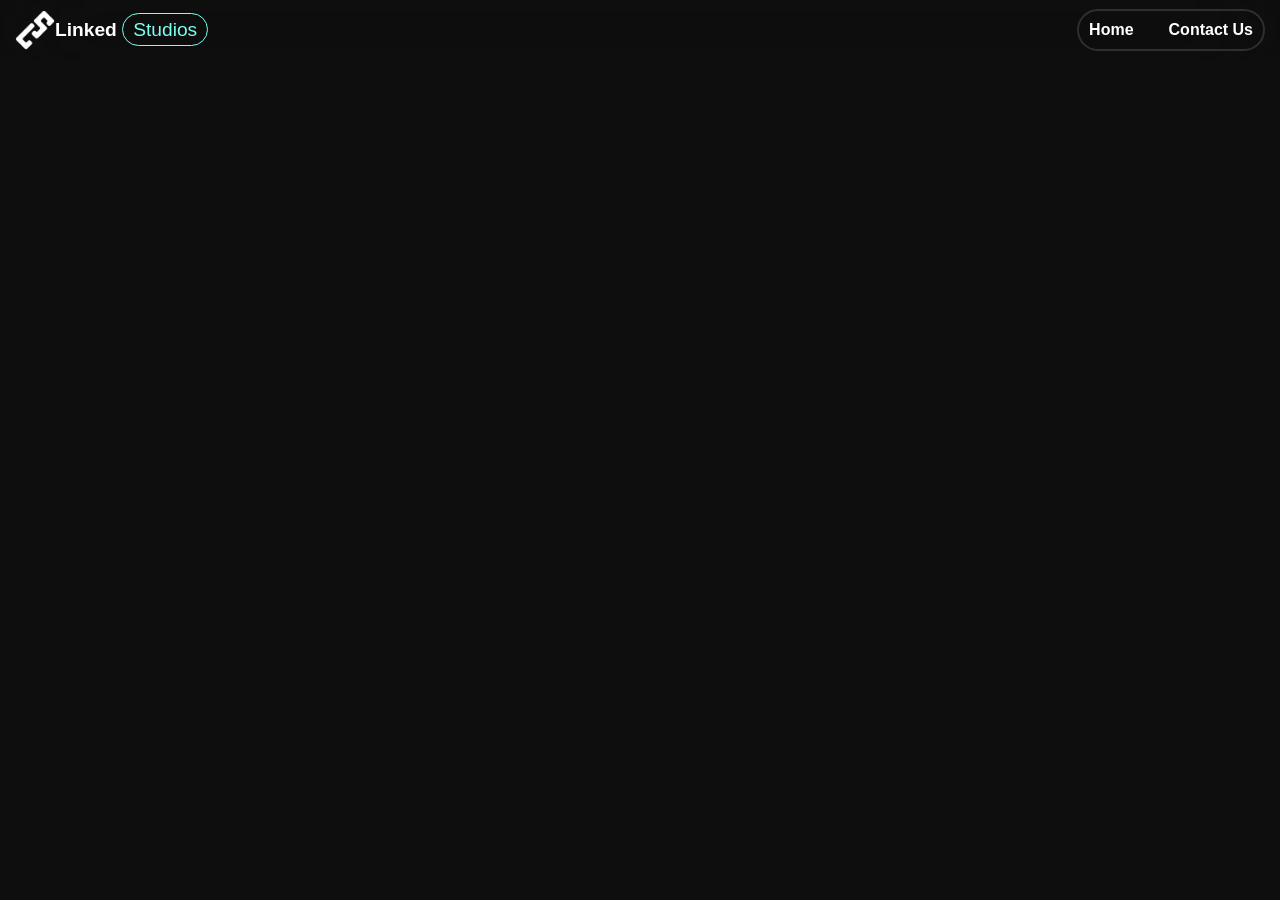
==== commit 57806924: "Add files via upload" ====
--- a/learn.html
+++ b/learn.html
@@ -28,7 +28,7 @@
 
         <div id="nav-links" class="links" data-isopen=false>
             <a class="cex-but" href="index.html" draggable="false">Home</a>
-            <a class="cex- but" href="#contact" draggable="false">Contact Us</a>
+            <a class="cex-but" href="#contact" draggable="false">Contact Us</a>
         </div>
     </nav>
 </body>
--- a/app.css
+++ b/app.css
@@ -1,6 +1,6 @@
 :root {
     --margin: 30px;
-    --padding: 30px;
+    --padding: 50px;
     --border-radius: 30px;
     --font-size: 16px;
     --background-color: #0e0e0e;
@@ -189,6 +189,7 @@
     padding: calc(var(--padding) + 20px);
     background: linear-gradient(to top, #1a1a1a, #1a1a1a00 75%);
 
+    line-height: 1.5;
     border-radius: var(--border-radius);
 
     display: flex;
@@ -251,12 +252,10 @@
     padding: var(--padding);
 }
 
-.showcase section {
-    display: flex;
-    flex-wrap: wrap;
-
-    justify-content: center;
-    gap: var(--showcase-gap);
+.showcase>section {
+    display: grid;
+    grid-template-columns: repeat(auto-fit, minmax(300px, 1fr));
+    gap: 30px;
 }
 
 .showcase h1 {
@@ -269,8 +268,6 @@
 }
 
 .cd {
-    height: 200px;
-
     background: rgb(97, 36, 36);
     overflow: hidden;
 
@@ -278,63 +275,62 @@
     background-position: center;
 
     border-radius: calc(var(--border-radius) / 2);
-    position: relative;
-
-    inset: 0;
-
     transition: all 0.3s cubic-bezier(0.23, 1, 0.320, 1);
+
+    padding: 20px;
+}
+
+.cd>img {
+    box-shadow: 0px 0px 10px 10px rgba(0, 0, 0, 0.267);
+
+    width: 100%;
+    border-radius: calc(var(--border-radius) / 4);
 }
 
 .cd::before {
     content: "";
     position: absolute;
-
-    backdrop-filter: blur(4px);
     inset: 0;
 
     z-index: -1;
-
-    background: linear-gradient(to top, black, rgba(0, 0, 0, 0));
-
-    transform-origin: bottom;
-    transition: all 0.3s cubic-bezier(0.215, 0.610, 0.355, 1);
-}
-
-.cd>h2,p {
-    margin: 20px;
+    backdrop-filter: blur(50px);
+}
+
+.cd>a {
+    position: absolute;
+
+    inset: 0;
+}
+
+.cd>div>* {
     text-align: left;
-    transition: all 0.3s cubic-bezier(0.215, 0.610, 0.355, 1);
-
-    transition-delay: calc(sibling-index() * 0.1s);
-    line-height: 1.5;
-}
-
-.cd>img {
+}
+
+.cd>div>p {
+    font-size: 15px;
+}
+
+.cd>div>img {
     position: absolute;
-    bottom: 0px;
-    right: 0px;
-
-    width: 2.5em;
+    border-radius: calc(var(--border-radius) / 4);
+
+    top: 0;
+    left: 0;
+
+    width: 3rem;
+    aspect-ratio: 1/1;
     margin: 10px;
-
-    border-radius: 10px;
-}
-
-.cd a {
-    background-color: red;
-    inset: 0;
-
-    position: relative;
-    z-index: 3;
 }
 
 #contact {
     display: flex;
     flex-wrap: wrap;
+    text-align: left;
+
     gap: 30px;
 }
 
-#contact > a {
+#contact>a {
     text-decoration: none;
 }
 
@@ -351,11 +347,58 @@
     margin: 30px;
 }
 
+.loop-text {
+    width: 100%;
+    height: 50px;
+    overflow: hidden;
+   
+    display: flex;
+    flex-wrap: wrap;
+
+    margin-bottom: 90px;
+    justify-content: center;
+}
+
+.loop-text > div {
+    container-type: size;
+    width: 100%;
+    height: 100%;
+}
+
+.loop-text>div>* {
+    align-items: center;
+
+    height: 100%;
+    width: 100%;
+
+    text-align: center; 
+  
+    padding: 0;
+    margin: 0;
+
+    text-shadow: 0 0 0.2em currentColor;
+    font-weight: bolder;
+    font-size: 100cqb;
+}
+
+.loop-text>div:nth-child(1) {
+    color: var(--main-color);
+    text-align: right;
+
+    background-color: green;
+}
+
+.loop-text>div:nth-child(2) {
+    text-align: left;
+
+    background-color: black;
+}
 
 /* Footer */
 footer {
     padding: var(--padding);
     text-align: center;
+    
 }
 
 /* Pre-made Styles frfr */
@@ -368,36 +411,8 @@
 /* Media Queries */
 
 @media screen and (min-width: 1400px) {
-    .cd {
-        width: calc(25% - var(--showcase-gap));
-    }
-
     #about-us {
         padding-top: 250px;
-    }
-}
-
-@media screen and (max-width: 1400px) {
-    .cd {
-        width: calc(33% - var(--showcase-gap));
-    }
-}
-
-@media screen and (max-width: 1000px) {
-    .cd {
-        width: calc(50% - var(--showcase-gap));
-    }
-}
-
-@media screen and (max-width: 600px) {
-    .cd {
-        width: 100%;
-    }
-}
-
-@media screen and (min-width: 768px) {
-    .links {
-        transform: translateX(0%);
     }
 }
 
@@ -408,6 +423,10 @@
         appearance: none;
     }
 
+    .loop-text {
+        
+    }
+
     nav {
         display: flex;
         flex-wrap: wrap;
--- a/animation-styles.css
+++ b/animation-styles.css
@@ -1,5 +1,3 @@
-
-
 .cex-but:hover {
     color: black;
     scale: 1.15;
@@ -11,18 +9,8 @@
     scale: 3;
 }
 
-.cd:hover::before {
-    opacity: 1;
-    transform: rotateX(100deg);
-}
-
-.cd:hover h2, .cd:hover p {
-    transform: translateY(30px);
-    opacity: 0;
-}
-
-.cd:hover {
-    transform: scale(0.9);
+.showcase > section > div:hover .cd {
+    scale: 1.1;
 }
 
 .nav-toggle:checked~.links {
@@ -34,25 +22,20 @@
  
 @keyframes appearabove {
     from {
-        opacity: 0;
-
         transform: translateY(100px) scale(0);
     }
 
     to {
-        opacity: 1;
-
         transform: translateY(0) scale(1);
     }
 }
 
+
 /* Animation Initiator */
 
+
 .appear-scale {
-    opacity: 0;
-
     animation: appearabove 0.6s cubic-bezier(0.19, 1, 0.22, 1) forwards;
-    animation-delay: calc(calc(sibling-index()-1)*250ms);
    
     timeline-trigger: --appearabove-trigger view();
     animation-trigger: --appearabove-trigger play-once none;
